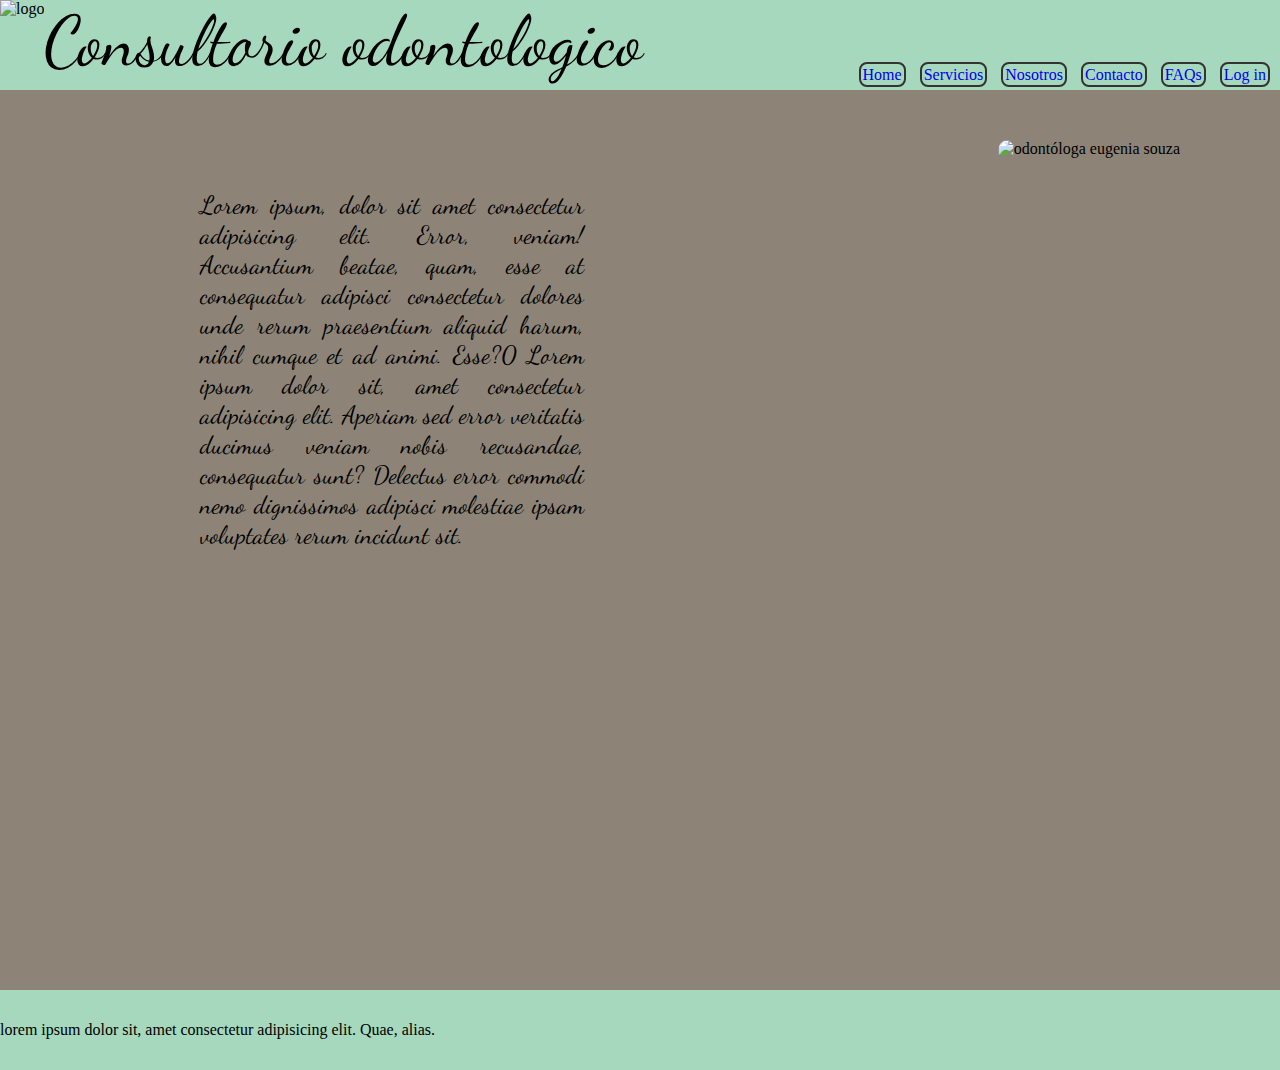
==== index.html @ b7aa46d2 "deleted:    css/backup.css 	modified:   css/estilo.css 	modified:   index.html 	modified:   pages/co" ====
<!DOCTYPE html>
<html lang="en">
<head>
    <script src="https://kit.fontawesome.com/2c3ef88d94.js" crossorigin="anonymous"></script>
    <link rel="preconnect" href="https://fonts.googleapis.com">
    <link rel="preconnect" href="https://fonts.gstatic.com" crossorigin>
    <link href="https://fonts.googleapis.com/css2?family=Dancing+Script&display=swap" rel="stylesheet">
    <link rel="stylesheet" href="./css/estilo.css">
    <link rel="stylesheet" href="https://cdnjs.cloudflare.com/ajax/libs/animate.css/4.1.1/animate.min.css">
    <meta charset="UTF-8">
    <meta http-equiv="X-UA-Compatible" content="IE=edge">
    <meta name="viewport" content="width=device-width, initial-scale=1.0">
    <title>Consultorio digital</title>
</head>
<body>
    <header class="encabezado">
        <nav class="barra">
            <div class="log">
                <img src="./img/logo.png" alt="logo"></img>
                <span>Consultorio odontologico</span>
            </div>
            <div class="menu">
                <ul>
                    <li class="animate__animated animate__fadeIn animate__slower"><a href="index.html">Home</a></li>
                    <li class="animate__animated animate__fadeIn animate__slower"><a href="./pages/servicios.html">Servicios</a></li>
                    <li class="animate__animated animate__fadeIn animate__slower"><a href="./pages/nosotros.html">Nosotros</a></li>
                    <li class="animate__animated animate__fadeIn animate__slower"><a href="./pages/contacto.html">Contacto</a></li>
                    <li class="animate__animated animate__fadeIn animate__slower"><a href="./pages/faqs.html">FAQs</a></li>
                    <li class="animate__animated animate__fadeIn animate__slower"><a href="./pages/login.html">Log in</a></li>
                </ul>
            </div>
            <div class="menuResponsive">
                <ul>
                    <div class="responsiveButton"><i class="fa-solid fa-bars"></i>
                    </div>
                    <div class="responsiveLi">
                        <li class="responsiveItem"><a href="index.html">Home</a></li>
                        <li class="responsiveItem"><a href="./pages/servicios.html">Servicios</a></li>
                        <li class="responsiveItem"><a href="./pages/nosotros.html">Nosotros</a></li>
                        <li class="responsiveItem"><a href="./pages/contacto.html">Contacto</a></li>
                        <li class="responsiveItem"><a href="./pages/faqs.html">FAQs</a></li>
                        <li class="responsiveItem"><a href="./pages/login.html">Log in</a></li>
                    </div>
                </ul>
            </div>
        </nav>
    </header>
    <main class="index" >
        <p class="euge" class="animate__animated animate__fadeInDownBig" >Lorem ipsum, dolor sit amet consectetur adipisicing elit. Error, veniam! Accusantium beatae, quam, esse at consequatur adipisci consectetur dolores unde rerum praesentium aliquid harum, nihil cumque et ad animi. Esse?0 Lorem ipsum dolor sit, amet consectetur adipisicing elit. Aperiam sed error veritatis ducimus veniam nobis recusandae, consequatur sunt? Delectus error commodi nemo dignissimos adipisci molestiae ipsam voluptates rerum incidunt sit.</p>
        <img class="doc"  src="./img/dr.souza.jpg" alt="odontóloga eugenia souza" >
    </main>
    <footer>
        <div class="copy">
            <p>lorem ipsum dolor sit, amet consectetur adipisicing elit. Quae, alias.</p>
        </div>
    </footer>
</body>
</html>
---- css/estilo.css ----
@import url('https://fonts.googleapis.com/css2?family=Dancing+Script&family=Playfair+Display:ital@1&family=Square+Peg&display=swap');
*{
    margin: 0;
    padding: 0;
    box-sizing: border-box 0;
} 

/* arranca header */
.encabezado{
    background-color: #a6d8be;
    position: sticky;
    top: 0;
    height: 90px;
    width: 100%;
    display: inline-block;
    z-index: 1000;
}
.encabezado .barra{
    width: 100%;
    display: flex;
    justify-content: space-between;
}
.encabezado .barra .log{
    display: flex;
    justify-content: space-between;
}
.encabezado .barra .log span{
    display: flex;
    align-items: center;
    font-family: 'Dancing Script', cursive;
    font-size: 70px;
}

header div img{
    height: 80px;
    width: auto;
}
.encabezado .barra .menu{
    display: flex;
    justify-content: flex-end;
    align-items: flex-end;
    text-decoration: none;
}
.encabezado .barra .menuResponsive{
    display:none;
}

.encabezado .barra .menu ul li{
    display: inline;
    padding-right: 10px;
}

header nav ul li a:hover{
    background-color: rgb(244, 252, 251);
    transition: all 0.8s;
}

.encabezado .barra .menu ul a{
    text-decoration: none;
    border-radius: 8px;
    border: 2px solid #333;
    padding: 2px;
}

.responsiveItem{
    text-decoration: none;
    padding: 2px;
    background-color: black;
    opacity: 80%;
}
.responsiveItem a{
    text-decoration: none;
    color: white;
}
.responsiveLi {
    list-style: none;
}
/* finaliza header */

/* inicia home */
body main{
    background-color: #8d8477;
    height: calc(100vh);
    width: 100%;
}
.euge{
    display: inline-block;
    height: 80%;
    width: 30%;
    margin: 100px 0px 50px 200px;
    padding-bottom: 50px;
    font-family: 'Dancing Script', cursive;
    font-size: 25px;
    text-align: justify;
}
.index .doc{
    float: right;
    height: 60%;
    width: auto;
    margin: 50px 100px;
    border-radius: 10px;
}
/* finaliza home */

/* arranca footer */
footer .copy{
    background-color: #a6d8be;
    height: 80px;
    display: flex;
    justify-content: left;
    align-items: center;
}
/* finaliza footer */

/* arranca faqs  */

.formulario{
    display: flex;
    justify-content: center;
    align-items: center;
}
.faqs{
    display: flex;
    flex-direction: column;
    justify-content: center;
    align-items: center;
}
.faqs h3{
    display: flex;
    justify-content: center;
    font-family: 'Playfair Display', serif;
}
.consulta{
    display: flex;
    flex-direction: column;
}
.consulta h4{
    display: flex;
    justify-content: center;
    font-size: 30px;
}
/* finaliza faqs */

/* arranca login */
.login{
    height: 150px;
    width: 200px;
    display: flex;
    flex-direction: column;
    align-items: center;
    justify-content: center;
    border: solid;
}
/* finaliza login */

/* arranca contacto */

.contacto{
    display: flex;
    justify-content: space-around;
    align-items: center;
    padding-top: 100px;
}

.redes{
    width: 50%;
    
}

.icono{
    height: 50px;
    display: flex;
    justify-content: left;
    align-items: left;
    padding-top: 20px;
}
.redes .mapa2{
    display:none;
}
.mapa1{
    display: flex;
    /* justify-content: flex-end; */
    /* align-items: end; */
}

.mapa1 iframe{
    width: 400px;
    height: 400px;
}
/* finaliza contacto */

/* arranca servicios */
.servs{
    display: flex;
}

.servs h3{
    text-decoration: underline;
    font-family: 'Playfair Display', serif;
    z-index: 1;
}

.servs ul{
    display: flex;
    justify-content: center;
    align-items: center;
    flex-direction: column;
    list-style-type: none;
    padding-top: 100px;
    }
.servs p{
    padding: 0px 300px;
    text-decoration: none;
}

/* finaliza servicios */

/* arranca nosotros */
.eugenia{
    display: flex;
    margin-bottom: 100px;
    justify-content: space-around ;
    padding-top: 100px;
}
.eugenia img{
    display: flex;
    justify-content: left;
    border-radius: 50px;
}
.eugenia p{
    display: flex;
    justify-content: center;
    align-items: center;
    width: 50%;
    font-family: 'Square Peg', cursive;
    font-size: 30px;
}
.chabon{
    display: flex;
    margin-bottom: 100px;
    justify-content: space-around ;
    flex-direction: row-reverse;
}
.chabon p{
    display: flex;
    justify-content: center;
    align-items: center;
    width: 50%;
    font-family: 'Square Peg', cursive;
    font-size: 30px;
}

.chabon img{
    display: flex;
    justify-content: left;
    border-radius: 50px;
}
/* finaliza nosotros*/


/* arranca media query */

/* arranca mobile */

@media screen and (min-width: 320px) and (max-width: 600px){

/* arranca header*/

    .encabezado .barra .log span{
        font-size: 20px;
        display: flex;
        align-items: center;
        justify-content: center;
        padding-bottom: 120px;

        
    }
    .encabezado .barra .menu{
        display: none
    }
    .encabezado .barra .menuResponsive{
        display: block;
        
    }
    .responsiveButton{
        display: flex;
        justify-content: center;
        align-items: center;
        font-size: 30px;
        padding: 40px 20px;
    }
    .responsiveLi{
        position: relative;
        top: -1000px;
        
    }
    .menuResponsive:hover .responsiveLi{
        top: 0;
        transition: all 1s;
    }
    /* finaliza header */
    /* arranca home */
    .index{
        height: 1000px;
        display: flex;
        flex-direction: column-reverse;
    }
    .index .euge{
        width: 75%;
        text-align: center;
        margin: 0px 100px 50px 50px;
    }
    .index .doc{
        height: auto;
        width: 200px;
    }
    /* finaliza home */

    /* arranca servicios */
    body .servicios{
        height: 1000px; 
        
    } 
    .servs{
        display: flex;
        justify-content: center;
        width: 100hv;
        font-size: 15px;

    }

    .servs ul p{
        padding: 10px;
        width: 70%;
        margin-right: 10px;
        margin-left: 10px;
    }

    /* finaliza servicios */

    /* arranca nosotros */
    .nosotros{
        height: 1000px;
    }
    .nosotros .eugenia img{
    height: 150px;
    width: auto;
    }
    .nosotros .eugenia p{
        font-size: 25px;
        margin-top:-50px;
    }
    .nosotros .chabon{
        margin: 10px;
        height: 500px;
        display: flex;
        flex-direction: column;
        align-items: center;
        justify-content: space-around 10px;

    }
    .nosotros .chabon img{
        height:auto;
        width: 250px;

    }
    .nosotros .chabon p{
        font-size: 25px;
        width: 100%;
        margin: -50px 10px 10px 20px;
    }
    /* finaliza nosotros */
    
    /* arranca contacto */
    .cont{
        height: 600px;
    }
    .mapa1{
        display: none;
    }
    .redes .mapa2{
        display: flex;
        
    }
    .contacto .redes{
        display: grid;
        height: 90%;
        width: 300px;
        grid-template-areas:
        "logo1 logo2 logo3"
        "mapa2 mapa2 mapa2";
        grid-template-columns: 1fr 1fr 1fr;
        grid-template-rows: repeat(2, 200px);
        
    }
    .logo1{
        display: flex;
        justify-content: center;
        align-items: center;
        flex-direction: column;
        font-size: 12px;
        }

    .logo2{
        display: flex;
        justify-content: center;
        align-items: center;
        flex-direction: column;
        font-size: 12px;
    }
    .logo3{
        display: flex;
        justify-content: center;
        align-items: center;
        flex-direction: column;
        font-size: 12px;
    }
    .mapa2 {
        grid-column: 1/3;
    }
    .mapa2 iframe{
        width: auto;
    }
    /* finaliza contacto  */

    /* arranca faqs */
    .preg{ 
        height: 800px;
    }
    dd{
        margin-left: 20px;
        margin-right: 20px;
    }
    /* finaliza faqs */
    
    /* arranca footer */
    footer{
        font-size: 12px;
    }
    /* finaliza footer */
    /* finaliza mobile */}
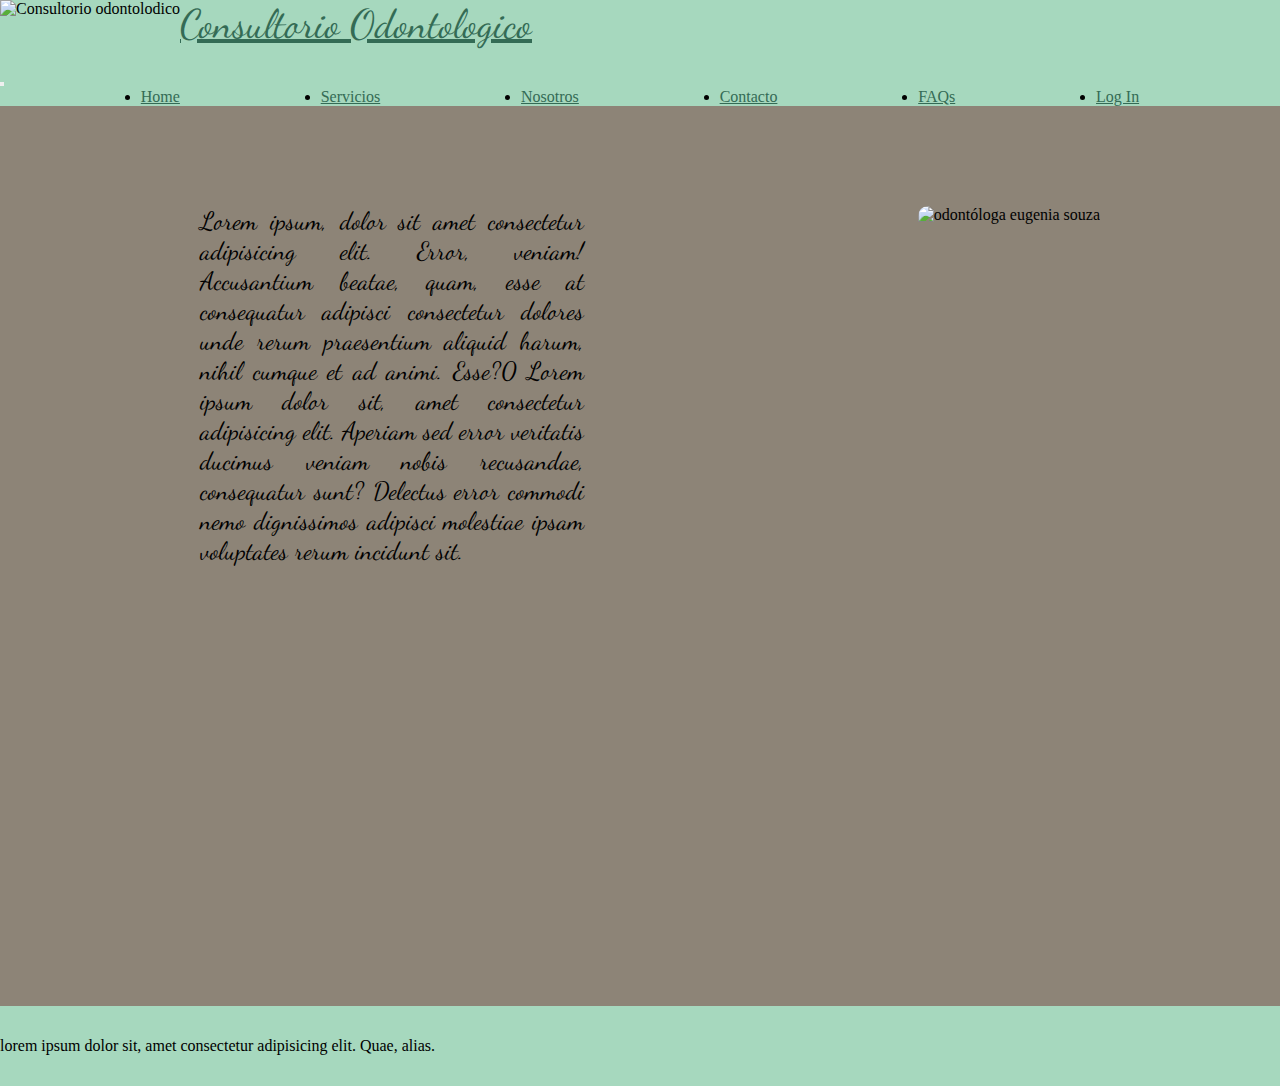
==== commit d4d70c3c: "modified:   css/estilo.css 	deleted:    css/galeria.css 	modified:   index.html 	modified:   pages/c" ====
--- a/index.html
+++ b/index.html
@@ -10,40 +10,52 @@
     <meta charset="UTF-8">
     <meta http-equiv="X-UA-Compatible" content="IE=edge">
     <meta name="viewport" content="width=device-width, initial-scale=1.0">
+    <link rel="stylesheet" href="https://cdn.jsdelivr.net/npm/bootstrap@4.6.2/dist/css/bootstrap.min.css"
+        integrity="sha384-xOolHFLEh07PJGoPkLv1IbcEPTNtaed2xpHsD9ESMhqIYd0nLMwNLD69Npy4HI+N" crossorigin="anonymous" />
+    <script src="https://cdn.jsdelivr.net/npm/jquery@3.5.1/dist/jquery.slim.min.js"
+        integrity="sha384-DfXdz2htPH0lsSSs5nCTpuj/zy4C+OGpamoFVy38MVBnE+IbbVYUew+OrCXaRkfj" crossorigin="anonymous">
+    </script>
+    <script src="https://cdn.jsdelivr.net/npm/popper.js@1.16.1/dist/umd/popper.min.js"
+        integrity="sha384-9/reFTGAW83EW2RDu2S0VKaIzap3H66lZH81PoYlFhbGU+6BZp6G7niu735Sk7lN" crossorigin="anonymous">
+    </script>
+    <script src="https://cdn.jsdelivr.net/npm/bootstrap@4.6.2/dist/js/bootstrap.min.js"
+        integrity="sha384-+sLIOodYLS7CIrQpBjl+C7nPvqq+FbNUBDunl/OZv93DB7Ln/533i8e/mZXLi/P+" crossorigin="anonymous">
+    </script>
     <title>Consultorio digital</title>
 </head>
 <body>
     <header class="encabezado">
-        <nav class="barra">
-            <div class="log">
-                <img src="./img/logo.png" alt="logo"></img>
-                <span>Consultorio odontologico</span>
+        <nav class="navbar navbar-expand-always bg-dark navbar-dark">
+            <div class="logo">
+                <img class="logobar" src="../img/logo.png" alt="Consultorio odontolodico" />
+                <a class="navbar-brand" href="./index.html">Consultorio Odontologico</a>
             </div>
-            <div class="menu">
-                <ul>
-                    <li class="animate__animated animate__fadeIn animate__slower"><a href="index.html">Home</a></li>
-                    <li class="animate__animated animate__fadeIn animate__slower"><a href="./pages/servicios.html">Servicios</a></li>
-                    <li class="animate__animated animate__fadeIn animate__slower"><a href="./pages/nosotros.html">Nosotros</a></li>
-                    <li class="animate__animated animate__fadeIn animate__slower"><a href="./pages/contacto.html">Contacto</a></li>
-                    <li class="animate__animated animate__fadeIn animate__slower"><a href="./pages/faqs.html">FAQs</a></li>
-                    <li class="animate__animated animate__fadeIn animate__slower"><a href="./pages/login.html">Log in</a></li>
-                </ul>
-            </div>
-            <div class="menuResponsive">
-                <ul>
-                    <div class="responsiveButton"><i class="fa-solid fa-bars"></i>
-                    </div>
-                    <div class="responsiveLi">
-                        <li class="responsiveItem"><a href="index.html">Home</a></li>
-                        <li class="responsiveItem"><a href="./pages/servicios.html">Servicios</a></li>
-                        <li class="responsiveItem"><a href="./pages/nosotros.html">Nosotros</a></li>
-                        <li class="responsiveItem"><a href="./pages/contacto.html">Contacto</a></li>
-                        <li class="responsiveItem"><a href="./pages/faqs.html">FAQs</a></li>
-                        <li class="responsiveItem"><a href="./pages/login.html">Log in</a></li>
-                    </div>
-                </ul>
-            </div>
-        </nav>
+        <button class="navbar-toggler" type="button" data-toggle="collapse" data-target="#collapsibleNavbar">
+            <span class="navbar-toggler-icon"></span>
+        </button>
+        <div class="collapse navbar-collapse" id="collapsibleNavbar">
+            <ul class="navbar-nav">
+                <li class="nav-item">
+                    <a class="nav-link" href="./index.html">Home</a>
+                </li>
+                <li class="nav-item">
+                    <a class="nav-link" href="./pages/servicios.html">Servicios</a>
+                </li>
+                <li class="nav-item">
+                    <a class="nav-link" href="./pages/nosotros.html">Nosotros</a>
+                </li>
+                <li class="nav-item">
+                    <a class="nav-link" href="./pages/contacto.html">Contacto</a>
+                </li>
+                <li class="nav-item">
+                    <a class="nav-link" href="./pages/faqs.html">FAQs</a>
+                </li>
+                <li class="nav-item">
+                    <a class="nav-link" href="./pages/login.html">Log In</a>
+                </li>
+            </ul>
+        </div>
+    </nav>
     </header>
     <main class="index" >
         <p class="euge" class="animate__animated animate__fadeInDownBig" >Lorem ipsum, dolor sit amet consectetur adipisicing elit. Error, veniam! Accusantium beatae, quam, esse at consequatur adipisci consectetur dolores unde rerum praesentium aliquid harum, nihil cumque et ad animi. Esse?0 Lorem ipsum dolor sit, amet consectetur adipisicing elit. Aperiam sed error veritatis ducimus veniam nobis recusandae, consequatur sunt? Delectus error commodi nemo dignissimos adipisci molestiae ipsam voluptates rerum incidunt sit.</p>
--- a/css/estilo.css
+++ b/css/estilo.css
@@ -6,75 +6,35 @@
 } 
 
 /* arranca header */
-.encabezado{
-    background-color: #a6d8be;
-    position: sticky;
-    top: 0;
-    height: 90px;
-    width: 100%;
-    display: inline-block;
-    z-index: 1000;
-}
-.encabezado .barra{
-    width: 100%;
-    display: flex;
-    justify-content: space-between;
-}
-.encabezado .barra .log{
-    display: flex;
-    justify-content: space-between;
-}
-.encabezado .barra .log span{
-    display: flex;
-    align-items: center;
+
+.encabezado .navbar{
+    background-color: #a6d8be !important;
+}
+.logobar{
+    height: 70px !important;
+    width: auto;
+}
+
+.navbar-brand{
+    display:flex;
+    justify-content: left;
     font-family: 'Dancing Script', cursive;
-    font-size: 70px;
-}
-
-header div img{
-    height: 80px;
-    width: auto;
-}
-.encabezado .barra .menu{
-    display: flex;
-    justify-content: flex-end;
-    align-items: flex-end;
-    text-decoration: none;
-}
-.encabezado .barra .menuResponsive{
-    display:none;
-}
-
-.encabezado .barra .menu ul li{
-    display: inline;
-    padding-right: 10px;
-}
-
-header nav ul li a:hover{
-    background-color: rgb(244, 252, 251);
-    transition: all 0.8s;
-}
-
-.encabezado .barra .menu ul a{
-    text-decoration: none;
-    border-radius: 8px;
-    border: 2px solid #333;
-    padding: 2px;
-}
-
-.responsiveItem{
-    text-decoration: none;
-    padding: 2px;
-    background-color: black;
-    opacity: 80%;
-}
-.responsiveItem a{
-    text-decoration: none;
-    color: white;
-}
-.responsiveLi {
-    list-style: none;
-}
+    font-size: 40px !important;
+    color: #346B55 !important;
+}
+.logo{
+    display: flex;
+    justify-items: start;
+}
+.navbar-nav{
+    display: flex;
+    flex-direction: row !important;
+    justify-content: space-evenly;
+}
+.nav-link{
+    color: #346B55 !important;
+}
+
 /* finaliza header */
 
 /* inicia home */
@@ -97,7 +57,7 @@
     float: right;
     height: 60%;
     width: auto;
-    margin: 50px 100px;
+    margin: 100px 180px;
     border-radius: 10px;
 }
 /* finaliza home */
@@ -114,6 +74,15 @@
 
 /* arranca faqs  */
 
+
+.preg{
+    height: auto;
+    padding-bottom: 50px;
+    padding-top: 20px;
+    font-family: 'Dancing Script', cursive;
+
+}
+
 .formulario{
     display: flex;
     justify-content: center;
@@ -142,14 +111,16 @@
 /* finaliza faqs */
 
 /* arranca login */
-.login{
-    height: 150px;
-    width: 200px;
-    display: flex;
-    flex-direction: column;
-    align-items: center;
-    justify-content: center;
-    border: solid;
+.formulario{
+    padding-top: 150px;
+}
+#emailHelp{
+    color: #394652 !important;
+}
+
+.btn{
+    background-color: #a6d8be !important ;
+    color: #346b55 !important;
 }
 /* finaliza login */
 
@@ -179,8 +150,6 @@
 }
 .mapa1{
     display: flex;
-    /* justify-content: flex-end; */
-    /* align-items: end; */
 }
 
 .mapa1 iframe{
@@ -190,6 +159,10 @@
 /* finaliza contacto */
 
 /* arranca servicios */
+
+.servicios{
+    height: 100%;
+}
 .servs{
     display: flex;
 }
@@ -216,6 +189,10 @@
 /* finaliza servicios */
 
 /* arranca nosotros */
+
+.nosotros{
+    height: 100%;
+}
 .eugenia{
     display: flex;
     margin-bottom: 100px;
@@ -237,7 +214,7 @@
 }
 .chabon{
     display: flex;
-    margin-bottom: 100px;
+    padding-bottom: 20px;
     justify-content: space-around ;
     flex-direction: row-reverse;
 }
@@ -266,42 +243,16 @@
 
 /* arranca header*/
 
-    .encabezado .barra .log span{
-        font-size: 20px;
-        display: flex;
-        align-items: center;
-        justify-content: center;
-        padding-bottom: 120px;
-
-        
-    }
-    .encabezado .barra .menu{
-        display: none
-    }
-    .encabezado .barra .menuResponsive{
-        display: block;
-        
-    }
-    .responsiveButton{
-        display: flex;
-        justify-content: center;
-        align-items: center;
-        font-size: 30px;
-        padding: 40px 20px;
-    }
-    .responsiveLi{
-        position: relative;
-        top: -1000px;
-        
-    }
-    .menuResponsive:hover .responsiveLi{
-        top: 0;
-        transition: all 1s;
-    }
-    /* finaliza header */
+.navbar-brand{
+    font-size: 20px !important;
+    padding-top: 20px !important;
+}
+
+/* finaliza header */
+
     /* arranca home */
     .index{
-        height: 1000px;
+        height: auto;
         display: flex;
         flex-direction: column-reverse;
     }
@@ -318,7 +269,7 @@
 
     /* arranca servicios */
     body .servicios{
-        height: 1000px; 
+        height: auto; 
         
     } 
     .servs{
@@ -424,18 +375,33 @@
     /* finaliza contacto  */
 
     /* arranca faqs */
+    
+    
     .preg{ 
-        height: 800px;
+        height: auto;
     }
     dd{
         margin-left: 20px;
         margin-right: 20px;
     }
+
     /* finaliza faqs */
     
+    /* arranca login */
+    
+    .login{
+        height: auto;
+        padding-bottom: 20px;
+    }
+    .formulario{
+        padding-top: 20px;
+    }
+    
+    /* finaliza login */
     /* arranca footer */
     footer{
         font-size: 12px;
     }
     /* finaliza footer */
-    /* finaliza mobile */}+    /* finaliza mobile */
+}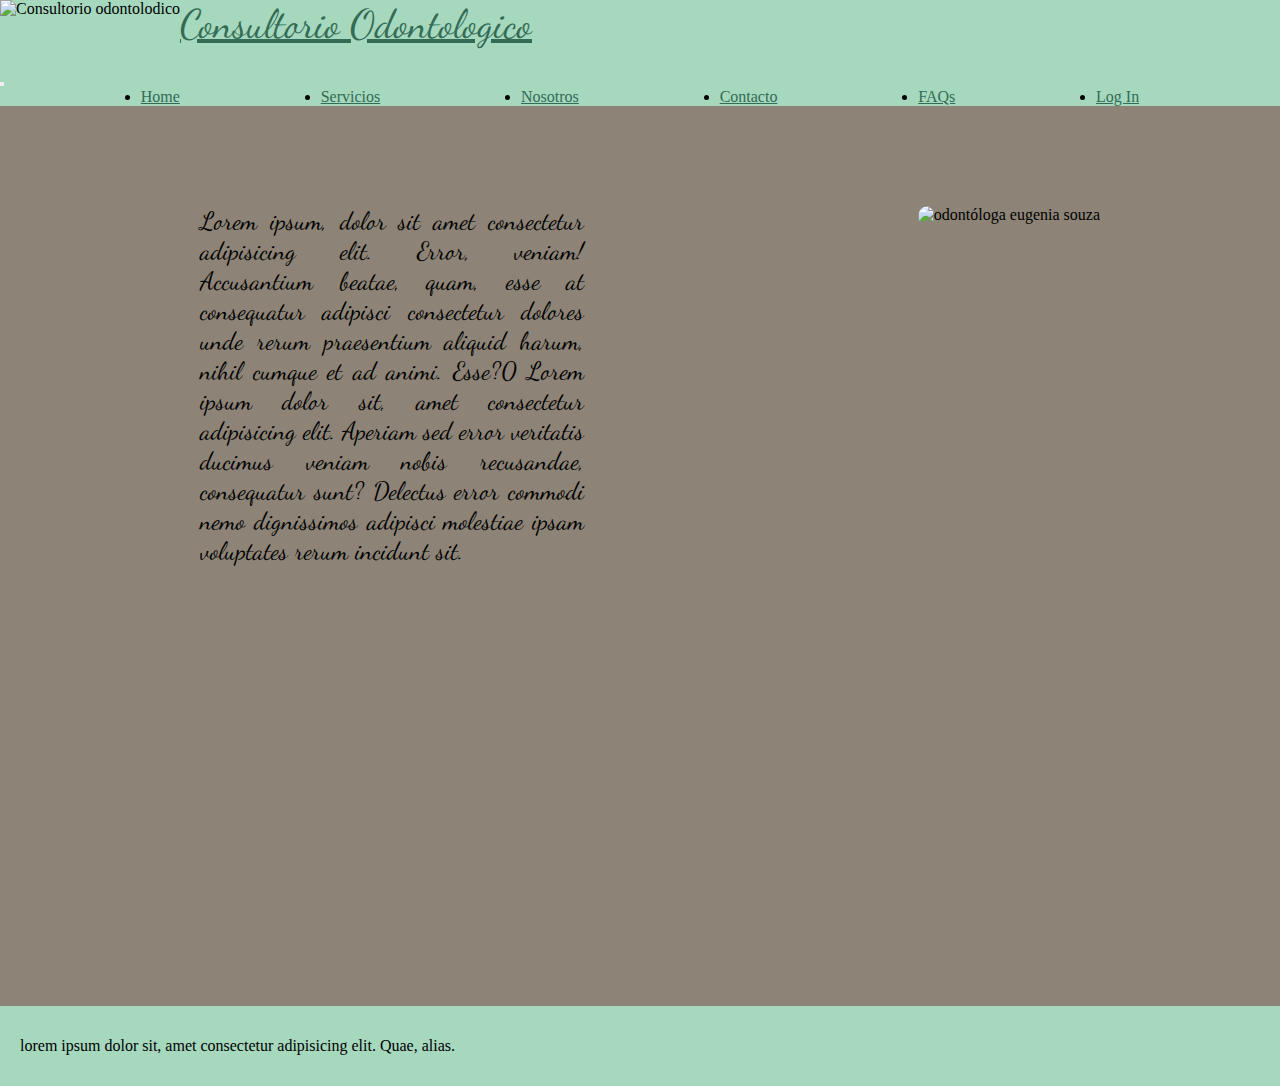
==== commit 71c88371: "modified:   css/estilo.css 	modified:   index.html 	modified:   pages/nosotros.html" ====
--- a/index.html
+++ b/index.html
@@ -58,7 +58,7 @@
     </nav>
     </header>
     <main class="index" >
-        <p class="euge" class="animate__animated animate__fadeInDownBig" >Lorem ipsum, dolor sit amet consectetur adipisicing elit. Error, veniam! Accusantium beatae, quam, esse at consequatur adipisci consectetur dolores unde rerum praesentium aliquid harum, nihil cumque et ad animi. Esse?0 Lorem ipsum dolor sit, amet consectetur adipisicing elit. Aperiam sed error veritatis ducimus veniam nobis recusandae, consequatur sunt? Delectus error commodi nemo dignissimos adipisci molestiae ipsam voluptates rerum incidunt sit.</p>
+        <p class="euge" >Lorem ipsum, dolor sit amet consectetur adipisicing elit. Error, veniam! Accusantium beatae, quam, esse at consequatur adipisci consectetur dolores unde rerum praesentium aliquid harum, nihil cumque et ad animi. Esse?0 Lorem ipsum dolor sit, amet consectetur adipisicing elit. Aperiam sed error veritatis ducimus veniam nobis recusandae, consequatur sunt? Delectus error commodi nemo dignissimos adipisci molestiae ipsam voluptates rerum incidunt sit.</p>
         <img class="doc"  src="./img/dr.souza.jpg" alt="odontóloga eugenia souza" >
     </main>
     <footer>
--- a/css/estilo.css
+++ b/css/estilo.css
@@ -69,6 +69,7 @@
     display: flex;
     justify-content: left;
     align-items: center;
+    padding-left: 20px;
 }
 /* finaliza footer */
 
